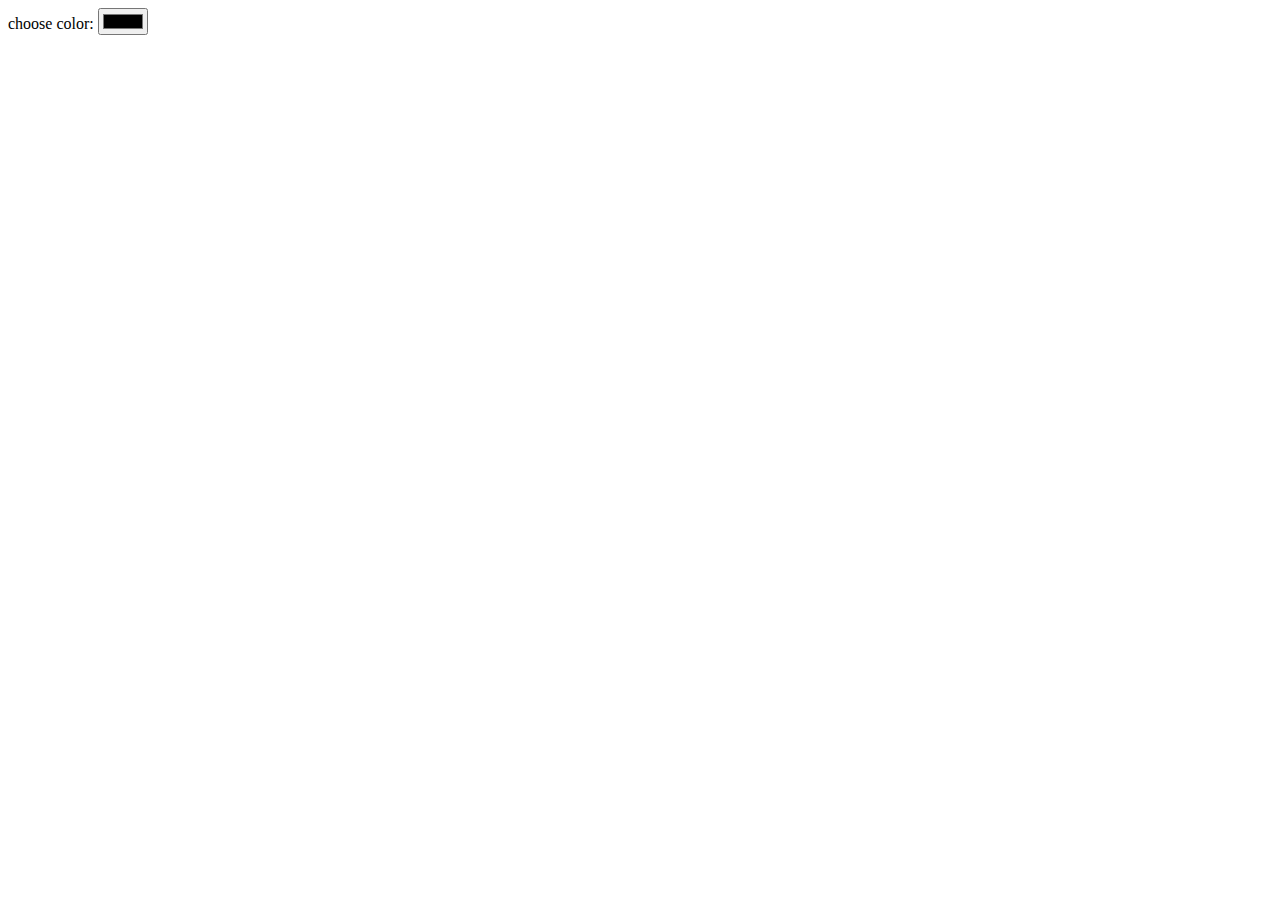
==== backgroung color change/index.html @ a6c78811 "added background color change" ====
<!DOCTYPE html>
<html lang="en">
<head>
    <meta charset="UTF-8">
    <meta name="viewport" content="width=device-width, initial-scale=1.0">
    <title>Background color changer</title>
    <style>

    </style>
</head>
<body>
  <div id="special">
    <lable for="">choose color:</lable>
    <input type="color"  id="color">
  </div>
  <script>
    //input click,focus --->events
    let colorSet =document.getElementById("color");
    colorSet.addEventListener("input",backgound)
    function backgound(){
        console.log(this)
        console.log(this.value)
        document.body.style.background=this.value
    }
    // colorSet.oninput =function changeColor(){
    //     console.log(this)}
  </script>
    
</body>
</html>
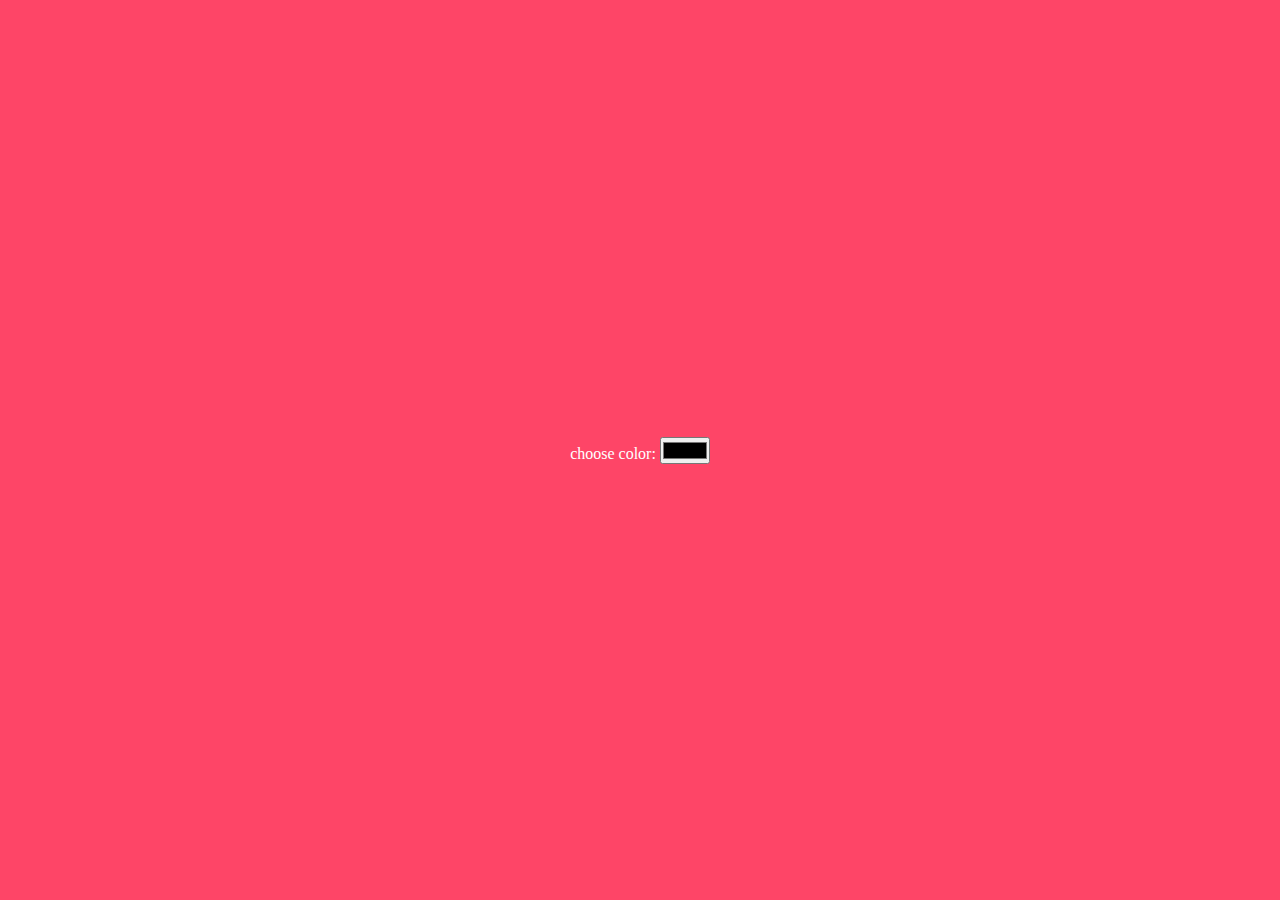
==== commit ef536b95: "adding css styles" ====
--- a/backgroung color change/index.html
+++ b/backgroung color change/index.html
@@ -5,6 +5,21 @@
     <meta name="viewport" content="width=device-width, initial-scale=1.0">
     <title>Background color changer</title>
     <style>
+      *{
+        margin:0;
+        padding:0;
+      }
+      body{
+        display: flex;
+        justify-content: center;
+        align-items: center;
+        height:100vh;
+        background: #fe4567;
+        transition: background 5s;
+      }
+      lable{
+        color:white;
+      }
 
     </style>
 </head>
